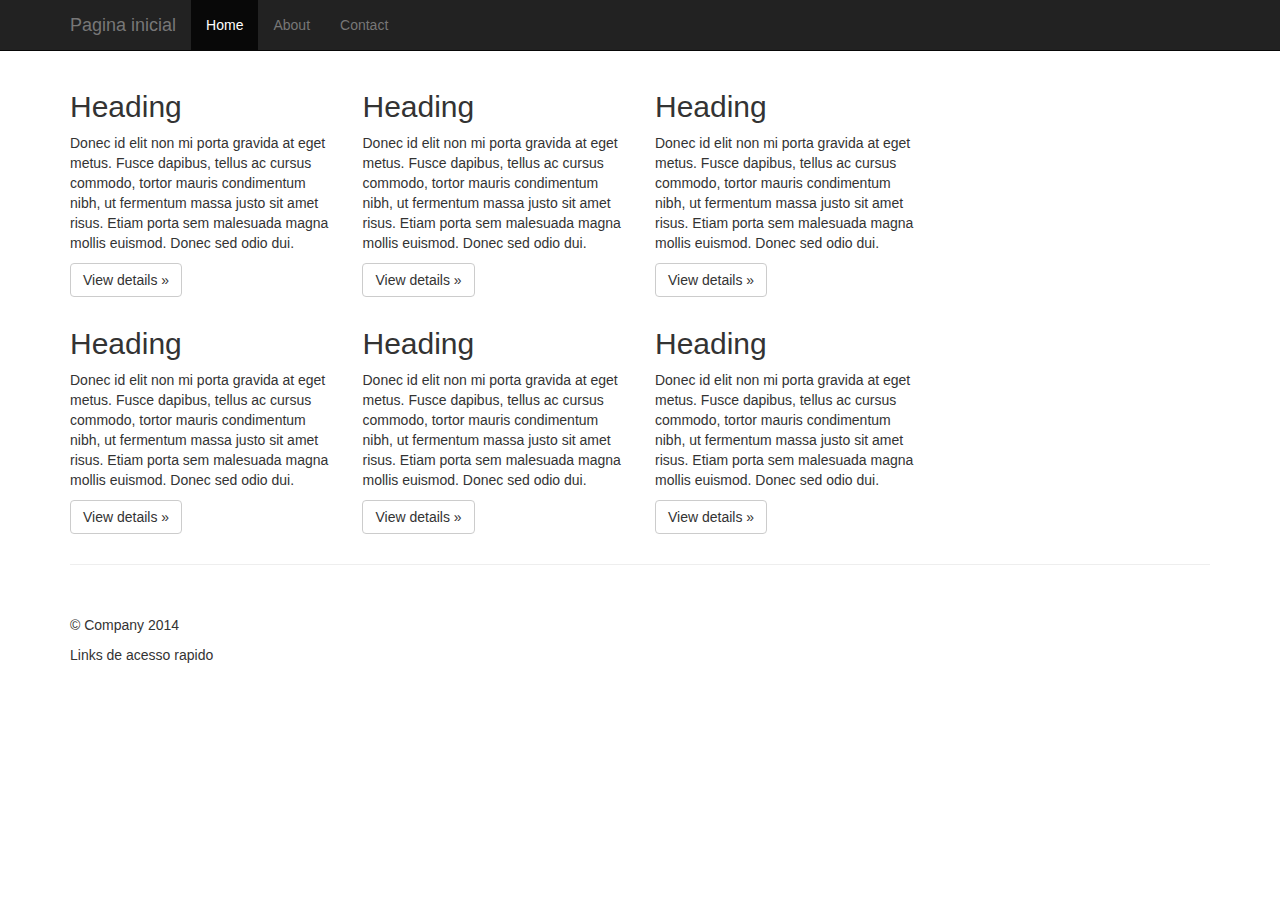
==== ufopa/theme/static/comum.html @ b824e0d5 "Modicacoes nos arquivos rules e index e adicao do arquivo comum.html" ====
<!DOCTYPE html>
<html lang="en">
  <head>
    <meta charset="utf-8">
    <meta http-equiv="X-UA-Compatible" content="IE=edge">
    <meta name="viewport" content="width=device-width, initial-scale=1">
    <title>Bootstrap 101 Template</title>

    <!-- Bootstrap -->
    <link href="css/bootstrap/css/bootstrap.min.css" rel="stylesheet">

    <!-- HTML5 shim and Respond.js for IE8 support of HTML5 elements and media queries -->
    <!-- WARNING: Respond.js doesn't work if you view the page via file:// -->
    <!--[if lt IE 9]>
      <script type="text/javascript" src="js/html5shiv.min.js"></script>
      <script type="text/javascript" src="js/respond.min.js"></script>
    <![endif]-->

   <link href="css/offcanvas.css" rel="stylesheet">
   <script src="js/ie-emulation-modes-warning.js" ></script>

  </head>
  <body>
    <nav class="navbar navbar-fixed-top navbar-inverse" role="navigation">
      <div class="container">
        <div class="navbar-header">
          <button type="button" class="navbar-toggle collapsed" data-toggle="collapse" data-target="#navbar" aria-expanded="false" aria-controls="navbar">
            <span class="sr-only">Toggle navigation</span>
            <span class="icon-bar"></span>
            <span class="icon-bar"></span>
            <span class="icon-bar"></span>
          </button>
          <a class="navbar-brand" href="http://www.google.com.br" id="portal_link">Pagina inicial</a>
        </div>
        <div id="navbar" class="collapse navbar-collapse">
          <ul class="nav navbar-nav" id="portal-globalnav">
            <li class="active"><a href="#">Home</a></li>
            <li><a href="#about">About</a></li>
            <li><a href="#contact">Contact</a></li>
          </ul>
        </div><!-- /.nav-collapse -->
      </div><!-- /.container -->
    </nav><!-- /.navbar -->

    <div class="container">

      <div class="row row-offcanvas row-offcanvas-right">

        <div class="col-xs-12 col-sm-9">
          <div class="row">
            <div class="col-xs-6 col-lg-4">
              <h2>Heading</h2>
              <p>Donec id elit non mi porta gravida at eget metus. Fusce dapibus, tellus ac cursus commodo, tortor mauris condimentum nibh, ut fermentum massa justo sit amet risus. Etiam porta sem malesuada magna mollis euismod. Donec sed odio dui. </p>
              <p><a class="btn btn-default" href="#" role="button">View details &raquo;</a></p>
            </div><!--/.col-xs-6.col-lg-4-->
            <div class="col-xs-6 col-lg-4">
              <h2>Heading</h2>
              <p>Donec id elit non mi porta gravida at eget metus. Fusce dapibus, tellus ac cursus commodo, tortor mauris condimentum nibh, ut fermentum massa justo sit amet risus. Etiam porta sem malesuada magna mollis euismod. Donec sed odio dui. </p>
              <p><a class="btn btn-default" href="#" role="button">View details &raquo;</a></p>
            </div><!--/.col-xs-6.col-lg-4-->
            <div class="col-xs-6 col-lg-4">
              <h2>Heading</h2>
              <p>Donec id elit non mi porta gravida at eget metus. Fusce dapibus, tellus ac cursus commodo, tortor mauris condimentum nibh, ut fermentum massa justo sit amet risus. Etiam porta sem malesuada magna mollis euismod. Donec sed odio dui. </p>
              <p><a class="btn btn-default" href="#" role="button">View details &raquo;</a></p>
            </div><!--/.col-xs-6.col-lg-4-->
            <div class="col-xs-6 col-lg-4">
              <h2>Heading</h2>
              <p>Donec id elit non mi porta gravida at eget metus. Fusce dapibus, tellus ac cursus commodo, tortor mauris condimentum nibh, ut fermentum massa justo sit amet risus. Etiam porta sem malesuada magna mollis euismod. Donec sed odio dui. </p>
              <p><a class="btn btn-default" href="#" role="button">View details &raquo;</a></p>
            </div><!--/.col-xs-6.col-lg-4-->
            <div class="col-xs-6 col-lg-4">
              <h2>Heading</h2>
              <p>Donec id elit non mi porta gravida at eget metus. Fusce dapibus, tellus ac cursus commodo, tortor mauris condimentum nibh, ut fermentum massa justo sit amet risus. Etiam porta sem malesuada magna mollis euismod. Donec sed odio dui. </p>
              <p><a class="btn btn-default" href="#" role="button">View details &raquo;</a></p>
            </div><!--/.col-xs-6.col-lg-4-->
            <div class="col-xs-6 col-lg-4">
              <h2>Heading</h2>
              <p>Donec id elit non mi porta gravida at eget metus. Fusce dapibus, tellus ac cursus commodo, tortor mauris condimentum nibh, ut fermentum massa justo sit amet risus. Etiam porta sem malesuada magna mollis euismod. Donec sed odio dui. </p>
              <p><a class="btn btn-default" href="#" role="button">View details &raquo;</a></p>
            </div><!--/.col-xs-6.col-lg-4-->
          </div><!--/row-->
        </div><!--/.col-xs-12.col-sm-9-->

       
      </div><!--/row-->

      <hr>

      <footer>
        <p>&copy; Company 2014</p>
        <p id="portal-actions">Links de acesso rapido</p>
      </footer>

    </div><!--/.container-->

    <!-- jQuery (necessary for Bootstrap's JavaScript plugins) -->
    <script src="js/jquery.min.js" type="text/javascript"></script>
    
    <!-- Include all compiled plugins (below), or include individual files as needed -->
    <script src="css/bootstrap/js/bootstrap.min.js" type="text/javascript"></script>
    <script type="text/javascript" src="js/offcanvas.js"></script>
  </body>
</html>
---- ufopa/theme/static/css/offcanvas.css ----
/*
 * Style tweaks
 * --------------------------------------------------
 */
html,
body {
  overflow-x: hidden; /* Prevent scroll on narrow devices */
}
body {
  padding-top: 70px;
}
footer {
  padding: 30px 0;
}

/*
 * Off Canvas
 * --------------------------------------------------
 */
@media screen and (max-width: 767px) {
  .row-offcanvas {
    position: relative;
    -webkit-transition: all .25s ease-out;
         -o-transition: all .25s ease-out;
            transition: all .25s ease-out;
  }

  .row-offcanvas-right {
    right: 0;
  }

  .row-offcanvas-left {
    left: 0;
  }

  .row-offcanvas-right
  .sidebar-offcanvas {
    right: -50%; /* 6 columns */
  }

  .row-offcanvas-left
  .sidebar-offcanvas {
    left: -50%; /* 6 columns */
  }

  .row-offcanvas-right.active {
    right: 50%; /* 6 columns */
  }

  .row-offcanvas-left.active {
    left: 50%; /* 6 columns */
  }

  .sidebar-offcanvas {
    position: absolute;
    top: 0;
    width: 50%; /* 6 columns */
  }
}

.navbar-inverse .navbar-nav > .open > a, .navbar-inverse .navbar-nav > .selected > a {
  background-image: linear-gradient(to bottom, #080808 0px, #0f0f0f 100%);
  background-repeat: repeat-x;
  box-shadow: 0 3px 9px rgba(0, 0, 0, 0.25) inset;
}

.navbar-inverse .navbar-nav > .selected > a, .navbar-inverse .navbar-nav > .selected > a:hover, .navbar-inverse .navbar-nav > .active > a:focus {
  background-color: #080808;
  color: #fff;
}
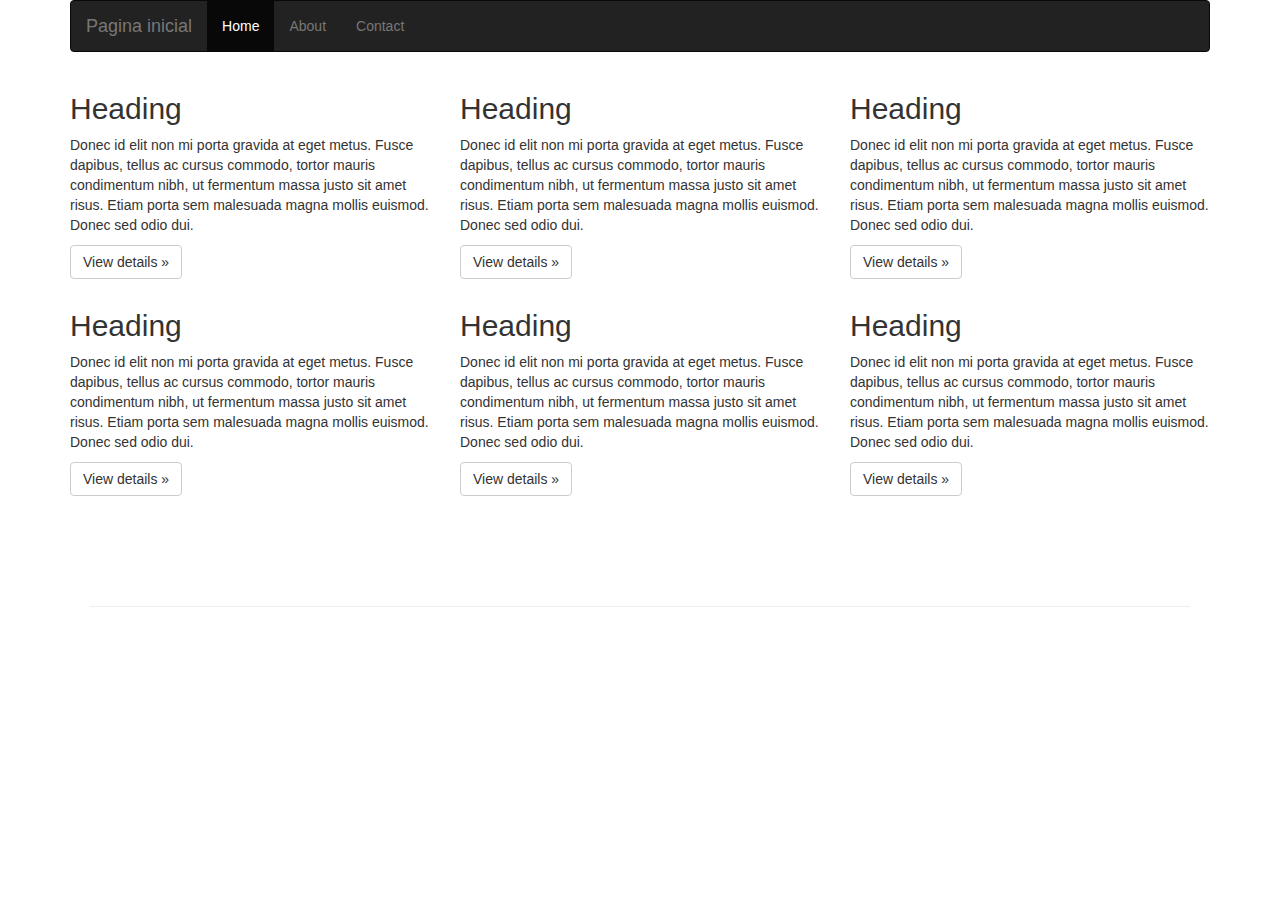
==== commit 7930b93c: "Modificacao no projeto, inclusao de novos arquivos" ====
--- a/ufopa/theme/static/comum.html
+++ b/ufopa/theme/static/comum.html
@@ -21,32 +21,29 @@
 
   </head>
   <body>
-    <nav class="navbar navbar-fixed-top navbar-inverse" role="navigation">
-      <div class="container">
-        <div class="navbar-header">
-          <button type="button" class="navbar-toggle collapsed" data-toggle="collapse" data-target="#navbar" aria-expanded="false" aria-controls="navbar">
-            <span class="sr-only">Toggle navigation</span>
-            <span class="icon-bar"></span>
-            <span class="icon-bar"></span>
-            <span class="icon-bar"></span>
-          </button>
-          <a class="navbar-brand" href="http://www.google.com.br" id="portal_link">Pagina inicial</a>
-        </div>
-        <div id="navbar" class="collapse navbar-collapse">
-          <ul class="nav navbar-nav" id="portal-globalnav">
-            <li class="active"><a href="#">Home</a></li>
-            <li><a href="#about">About</a></li>
-            <li><a href="#contact">Contact</a></li>
-          </ul>
-        </div><!-- /.nav-collapse -->
-      </div><!-- /.container -->
-    </nav><!-- /.navbar -->
-
     <div class="container">
 
-      <div class="row row-offcanvas row-offcanvas-right">
+      <nav class="navbar navbar-inverse" role="navigation">
+        <div class="container">
+          <div class="navbar-header">
+            <button type="button" class="navbar-toggle collapsed" data-toggle="collapse" data-target="#navbar" aria-expanded="false" aria-controls="navbar">
+              <span class="sr-only">Toggle navigation</span>
+              <span class="icon-bar"></span>
+              <span class="icon-bar"></span>
+              <span class="icon-bar"></span>
+            </button>
+            <a class="navbar-brand" href="http://www.google.com.br" id="portal_link">Pagina inicial</a>
+          </div>
+          <div id="navbar" class="collapse navbar-collapse">
+            <ul class="nav navbar-nav" id="portal-globalnav">
+              <li class="active"><a href="#">Home</a></li>
+              <li><a href="#about">About</a></li>
+              <li><a href="#contact">Contact</a></li>
+            </ul>
+          </div><!-- /.nav-collapse -->
+        </div><!-- /.container -->
+      </nav><!-- /.navbar -->
 
-        <div class="col-xs-12 col-sm-9">
           <div class="row">
             <div class="col-xs-6 col-lg-4">
               <h2>Heading</h2>
@@ -78,17 +75,29 @@
               <p>Donec id elit non mi porta gravida at eget metus. Fusce dapibus, tellus ac cursus commodo, tortor mauris condimentum nibh, ut fermentum massa justo sit amet risus. Etiam porta sem malesuada magna mollis euismod. Donec sed odio dui. </p>
               <p><a class="btn btn-default" href="#" role="button">View details &raquo;</a></p>
             </div><!--/.col-xs-6.col-lg-4-->
-          </div><!--/row-->
-        </div><!--/.col-xs-12.col-sm-9-->
 
        
       </div><!--/row-->
 
-      <hr>
+      <footer>
+        <div class="row">
+          <div class="col-xs-4 col-lg-4">
+            <strong>CONTATO</strong>
+            <p id="portal-actions">Links de acesso rapido - CONTATO</p>
+          </div>
 
-      <footer>
-        <p>&copy; Company 2014</p>
-        <p id="portal-actions">Links de acesso rapido</p>
+          <div class="col-xs-4 col-lg-4">
+            <strong>INFORMAÇÕES</strong>
+            <p id="portal-actions">Links de acesso rapido - Informações</p>
+          </div>
+
+          <div class="col-xs-4 col-lg-4">
+            <strong>REDES SOCIAIS</strong>
+            <p id="portal-actions">Links de acesso rapido - Rede Social</p>
+          </div>
+        </div>
+        <hr>
+        <p id="endereco">&copy; Company 2014</p>
       </footer>
 
     </div><!--/.container-->
--- a/ufopa/theme/static/css/offcanvas.css
+++ b/ufopa/theme/static/css/offcanvas.css
@@ -6,18 +6,53 @@
 body {
   overflow-x: hidden; /* Prevent scroll on narrow devices */
 }
+
 body {
-  padding-top: 70px;
+  padding-top: 0px;
+  background-image: url("../images/bg02.jpeg");
 }
+
 footer {
-  padding: 30px 0;
+  padding: 20px;
+  margin-top: 10px;
+  background-image: url("../images/bg01.jpeg");
+  color: #fff;
+}
+
+.list-group-item{
+  background-image: url("../images/bg01.jpeg");
+  color: #fff !important;
+  font-weight: normal;
+  padding: 6px 15px;
+}
+
+#portal-topo{
+  background: url("../images/bg03.jpeg") repeat-x;
+}
+
+
+
+@media (min-width: 981px) {
+    #menu{
+      padding-top:10em;
+    }
 }
 
 /*
  * Off Canvas
  * --------------------------------------------------
  */
+
 @media screen and (max-width: 767px) {
+
+   #portal_link{
+      padding-top: 0;
+   }
+
+   #portal-topo{
+    background: none;
+   }
+
   .row-offcanvas {
     position: relative;
     -webkit-transition: all .25s ease-out;
